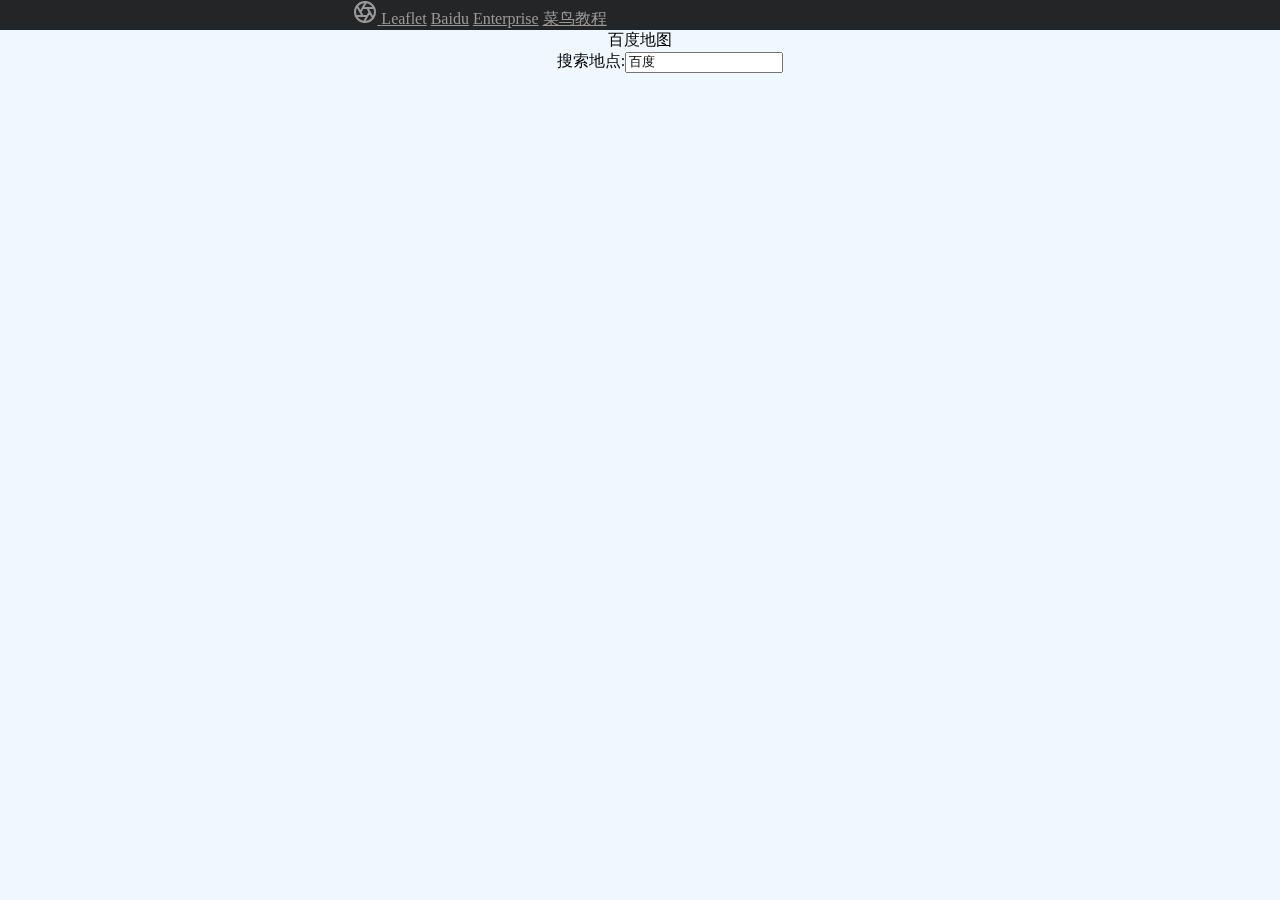
==== index.html @ 25373925 "first" ====
<!DOCTYPE html>
<html>
	<head>
		<title>BaiduMap</title>
		<meta charset="utf-8" />
		<meta name="viewport" content="width=device-width, initial-scale=1">
	
		<link rel="stylesheet" type="text/css" href="css/index.css">
		<script src='js/calculator.js'></script>
		
		<meta http-equiv="Content-Type" content="text/html; charset=utf-8">
		<meta name="viewport" content="initial-scale=1.0, user-scalable=no">
		<meta http-equiv="X-UA-Compatible" content="IE=Edge">
		<link rel="stylesheet"  type="text/css" href="css/main.css" />
		<link rel="stylesheet" type="text/css" href="css/index.css">
		<link rel="stylesheet" type="text/css" href="css/BaiduMap.css" />
		
		<script src="js/BaiduMap.js"></script>
		<script src="js/jquery-3.6.0.js"></script>
		<script type="text/javascript" src="http://api.map.baidu.com/api?v=2.0&ak=3Rhhd2exNnyCwvbxB4M2Wp1Xpe60ExRG"></script>
		<link rel="stylesheet" href="https://cdn.staticfile.org/twitter-bootstrap/5.1.1/css/bootstrap.min.css">
		<script src="https://cdn.staticfile.org/twitter-bootstrap/5.1.1/js/bootstrap.min.js"></script>
		<link rel="stylesheet" href="css/product.css" />
	</head>
	<body>
		<nav class="site-header sticky-top py-1">
		  <div class="container d-flex flex-column flex-md-row justify-content-between">
		    <a class="py-2" href="#" aria-label="Product">
		      <svg xmlns="http://www.w3.org/2000/svg" width="24" height="24" fill="none" stroke="currentColor" stroke-linecap="round" stroke-linejoin="round" stroke-width="2" class="d-block mx-auto" role="img" viewBox="0 0 24 24" focusable="false"><title>Product</title><circle cx="12" cy="12" r="10"/><path d="M14.31 8l5.74 9.94M9.69 8h11.48M7.38 12l5.74-9.94M9.69 16L3.95 6.06M14.31 16H2.83m13.79-4l-5.74 9.94"/></svg>
		    </a>
		    <a class="py-2 d-none d-md-inline-block" href="Leaflet_map.html">Leaflet</a>
		    <a class="py-2 d-none d-md-inline-block" href="index.html">Baidu</a>
		    <a class="py-2 d-none d-md-inline-block" href="mesum.html">Enterprise</a>
		    <a class="py-2 d-none d-md-inline-block" href="https://www.runoob.com/">菜鸟教程</a>
		  </div>
		</nav>
		<div class="card bg-secondary text-white">
			<div class="card-body">百度地图</div>
		</div>
		
		<div id="r-result">搜索地点:<input type="text" id="suggestId" size="20" value="百度" style="width:150px;" /></div>
		<div id="searchResultPanel" style="border:1px solid #C0C0C0;width:150px;height:auto; display:none;"></div>
		<div id="l-map"></div>
		
			<!-- <p>
				<h1>烟雨行舟</h1></nobr>
				<audio controls>
					<source src="mp3/司南 - 烟雨行舟 (新版).mp3" type="audio/mpeg"> 
				</audio>
			</p> -->
		
			<!-- <img class="long" border="0" src="img/依附.jpg">
			<img class="long" border="0" src="img/独立.jpg"> -->
	</body>
</html>
<script type="text/javascript">
	// 百度地图API功能
	function G(id) {
		return document.getElementById(id);
	}
 
	var map = new BMap.Map("l-map");
	map.centerAndZoom("武汉",12);                   // 初始化地图,设置城市和地图级别。
	map.enableScrollWheelZoom(true);
	
	var ac = new BMap.Autocomplete(    //建立一个自动完成的对象
		{"input" : "suggestId"
		,"location" : map
	});
 
	ac.addEventListener("onhighlight", function(e) {  //鼠标放在下拉列表上的事件
	var str = "";
		var _value = e.fromitem.value;
		var value = "";
		if (e.fromitem.index > -1) {
			value = _value.province +  _value.city +  _value.district +  _value.street +  _value.business;
		}    
		str = "FromItem<br />index = " + e.fromitem.index + "<br />value = " + value;
		
		value = "";
		if (e.toitem.index > -1) {
			_value = e.toitem.value;
			value = _value.province +  _value.city +  _value.district +  _value.street +  _value.business;
		}    
		str += "<br />ToItem<br />index = " + e.toitem.index + "<br />value = " + value;
		G("searchResultPanel").innerHTML = str;
	});
 
	var myValue;
	ac.addEventListener("onconfirm", function(e) {    //鼠标点击下拉列表后的事件
	var _value = e.item.value;
		myValue = _value.province +  _value.city +  _value.district +  _value.street +  _value.business;
		G("searchResultPanel").innerHTML ="onconfirm<br />index = " + e.item.index + "<br />myValue = " + myValue;
		
		setPlace();
	});
 
	function setPlace(){
		map.clearOverlays();    //清除地图上所有覆盖物
		function myFun(){
			var pp = local.getResults().getPoi(0).point;    //获取第一个智能搜索的结果
			map.centerAndZoom(pp, 18);
			map.addOverlay(new BMap.Marker(pp));    //添加标注
		}
		var local = new BMap.LocalSearch(map, { //智能搜索
		  onSearchComplete: myFun
		});
		local.search(myValue);
	}
</script>
---- css/index.css ----
body
{
	text-align:center;
	background-color:LightCyan;
} 
#p1
{
	font-size:24px;
}
#p2
{
	text-align: center;
	font-family:"Times New Roman";
	font-size:28px;
	background-color:LightBlue;
}
#p3{
	text-align:center;
	margin:0 20px;
	font-size: 40px;
	color: blue;
}
#cal{
	text-align: center;
}
#d1{
	
	width:80%;
	margin: auto;
	
}
.short
{
	border="0";
	width:800px;
	height:600px;
}
.long
{
	text-align: center;
	margin: 40px 0 auto;
	font-size: 30px;
}

#box{
	text-align:center;
}

#txt{
	font-size: 20px;
	margin:20 auto;
	
}
#cal1
{
	text-align: center;
	margin: 0 auto;
	border:2px solid #a1a1a1;
	padding:10px 40px; 
	background:#dddddd;
	width:800px;
	border-radius:25px;
}
#a,#b,#c{
	background-color:#FFFFFF;
	box-shadow:0 0 10px 5px #888888;
}
---- css/main.css ----
body
{
	text-align: center;
	max-width:100%;
	margin: 0 auto;
	padding: 0;
}
h1{
	text-align:center;
	margin:20px 20px;
}
#nav{
	margin: auto 20px;
}
.nav-item
{
	font-size: 25px;
	
}
#map
{
	height: 600px;
}
---- css/index.css ----
body
{
	text-align:center;
	background-color:LightCyan;
} 
#p1
{
	font-size:24px;
}
#p2
{
	text-align: center;
	font-family:"Times New Roman";
	font-size:28px;
	background-color:LightBlue;
}
#p3{
	text-align:center;
	margin:0 20px;
	font-size: 40px;
	color: blue;
}
#cal{
	text-align: center;
}
#d1{
	
	width:80%;
	margin: auto;
	
}
.short
{
	border="0";
	width:800px;
	height:600px;
}
.long
{
	text-align: center;
	margin: 40px 0 auto;
	font-size: 30px;
}

#box{
	text-align:center;
}

#txt{
	font-size: 20px;
	margin:20 auto;
	
}
#cal1
{
	text-align: center;
	margin: 0 auto;
	border:2px solid #a1a1a1;
	padding:10px 40px; 
	background:#dddddd;
	width:800px;
	border-radius:25px;
}
#a,#b,#c{
	background-color:#FFFFFF;
	box-shadow:0 0 10px 5px #888888;
}
---- css/BaiduMap.css ----
html,body{
	/* overflow: hidden; */
	background-color:aliceblue;
	width:100%;
	height:100%;
	font-family: "微软雅黑";
}
#l-map{
	height:550px;width:100%;
}
#r-result{
	margin: 0 auto 0 30px;
	width:100%;
}
#container{
	overflow: hidden;
	width:100%;
	height:90%;
	margin: 0 auto;
	font-family: "微软雅黑";
}
---- css/product.css ----
.container {
  max-width: 960px;
}

/*
 * Custom translucent site header
 */

.site-header {
  background-color: rgba(0, 0, 0, .85);
  -webkit-backdrop-filter: saturate(180%) blur(100px);
  backdrop-filter: saturate(180%) blur(100px);
}
.site-header a {
  color: #999;
  transition: ease-in-out color .15s;
}
.site-header a:hover {
  color: #fff;
  text-decoration:none ;
}

/*
 * Dummy devices (replace them with your own or something else entirely!)
 */

.product-device {
  position: absolute;
  right: 10%;
  bottom: -30%;
  width: 300px;
  height: 540px;
  background-color: #333;
  border-radius: 21px;
  -webkit-transform: rotate(30deg);
  transform: rotate(30deg);
}

.product-device::before {
  position: absolute;
  top: 10%;
  right: 10px;
  bottom: 10%;
  left: 10px;
  content: "";
  background-color: rgba(255, 255, 255, .1);
  border-radius: 5px;
}

.product-device-2 {
  top: -25%;
  right: auto;
  bottom: 0;
  left: 5%;
  background-color: #e5e5e5;
}


/*
 * Extra utilities
 */

.flex-equal > * {
  -ms-flex: 1;
  flex: 1;
}
@media (min-width: 768px) {
  .flex-md-equal > * {
    -ms-flex: 1;
    flex: 1;
  }
}

.overflow-hidden { overflow: hidden; }
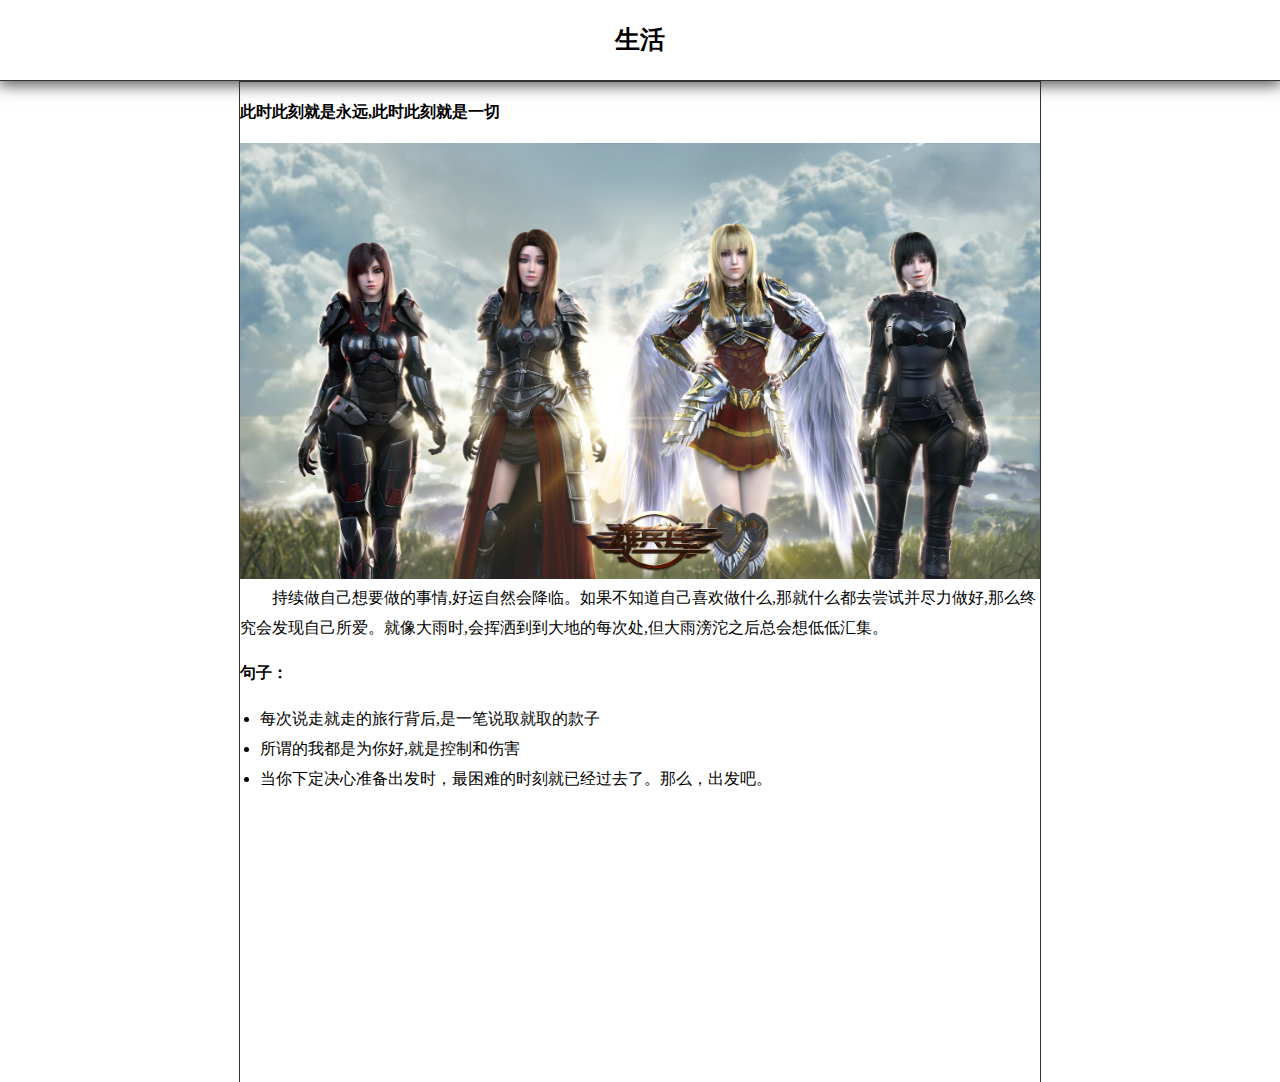
==== commit 5482bd31: "s" ====
--- a/index.html
+++ b/index.html
@@ -1,110 +1,23 @@
 <!DOCTYPE html>
-<html>
-	<head>
-		<title>BaiduMap</title>
-		<meta charset="utf-8" />
-		<meta name="viewport" content="width=device-width, initial-scale=1">
-	
-		<link rel="stylesheet" type="text/css" href="css/index.css">
-		<script src='js/calculator.js'></script>
-		
-		<meta http-equiv="Content-Type" content="text/html; charset=utf-8">
-		<meta name="viewport" content="initial-scale=1.0, user-scalable=no">
-		<meta http-equiv="X-UA-Compatible" content="IE=Edge">
-		<link rel="stylesheet"  type="text/css" href="css/main.css" />
-		<link rel="stylesheet" type="text/css" href="css/index.css">
-		<link rel="stylesheet" type="text/css" href="css/BaiduMap.css" />
-		
-		<script src="js/BaiduMap.js"></script>
-		<script src="js/jquery-3.6.0.js"></script>
-		<script type="text/javascript" src="http://api.map.baidu.com/api?v=2.0&ak=3Rhhd2exNnyCwvbxB4M2Wp1Xpe60ExRG"></script>
-		<link rel="stylesheet" href="https://cdn.staticfile.org/twitter-bootstrap/5.1.1/css/bootstrap.min.css">
-		<script src="https://cdn.staticfile.org/twitter-bootstrap/5.1.1/js/bootstrap.min.js"></script>
-		<link rel="stylesheet" href="css/product.css" />
-	</head>
-	<body>
-		<nav class="site-header sticky-top py-1">
-		  <div class="container d-flex flex-column flex-md-row justify-content-between">
-		    <a class="py-2" href="#" aria-label="Product">
-		      <svg xmlns="http://www.w3.org/2000/svg" width="24" height="24" fill="none" stroke="currentColor" stroke-linecap="round" stroke-linejoin="round" stroke-width="2" class="d-block mx-auto" role="img" viewBox="0 0 24 24" focusable="false"><title>Product</title><circle cx="12" cy="12" r="10"/><path d="M14.31 8l5.74 9.94M9.69 8h11.48M7.38 12l5.74-9.94M9.69 16L3.95 6.06M14.31 16H2.83m13.79-4l-5.74 9.94"/></svg>
-		    </a>
-		    <a class="py-2 d-none d-md-inline-block" href="Leaflet_map.html">Leaflet</a>
-		    <a class="py-2 d-none d-md-inline-block" href="index.html">Baidu</a>
-		    <a class="py-2 d-none d-md-inline-block" href="mesum.html">Enterprise</a>
-		    <a class="py-2 d-none d-md-inline-block" href="https://www.runoob.com/">菜鸟教程</a>
-		  </div>
-		</nav>
-		<div class="card bg-secondary text-white">
-			<div class="card-body">百度地图</div>
-		</div>
-		
-		<div id="r-result">搜索地点:<input type="text" id="suggestId" size="20" value="百度" style="width:150px;" /></div>
-		<div id="searchResultPanel" style="border:1px solid #C0C0C0;width:150px;height:auto; display:none;"></div>
-		<div id="l-map"></div>
-		
-			<!-- <p>
-				<h1>烟雨行舟</h1></nobr>
-				<audio controls>
-					<source src="mp3/司南 - 烟雨行舟 (新版).mp3" type="audio/mpeg"> 
-				</audio>
-			</p> -->
-		
-			<!-- <img class="long" border="0" src="img/依附.jpg">
-			<img class="long" border="0" src="img/独立.jpg"> -->
-	</body>
-</html>
-<script type="text/javascript">
-	// 百度地图API功能
-	function G(id) {
-		return document.getElementById(id);
-	}
- 
-	var map = new BMap.Map("l-map");
-	map.centerAndZoom("武汉",12);                   // 初始化地图,设置城市和地图级别。
-	map.enableScrollWheelZoom(true);
-	
-	var ac = new BMap.Autocomplete(    //建立一个自动完成的对象
-		{"input" : "suggestId"
-		,"location" : map
-	});
- 
-	ac.addEventListener("onhighlight", function(e) {  //鼠标放在下拉列表上的事件
-	var str = "";
-		var _value = e.fromitem.value;
-		var value = "";
-		if (e.fromitem.index > -1) {
-			value = _value.province +  _value.city +  _value.district +  _value.street +  _value.business;
-		}    
-		str = "FromItem<br />index = " + e.fromitem.index + "<br />value = " + value;
-		
-		value = "";
-		if (e.toitem.index > -1) {
-			_value = e.toitem.value;
-			value = _value.province +  _value.city +  _value.district +  _value.street +  _value.business;
-		}    
-		str += "<br />ToItem<br />index = " + e.toitem.index + "<br />value = " + value;
-		G("searchResultPanel").innerHTML = str;
-	});
- 
-	var myValue;
-	ac.addEventListener("onconfirm", function(e) {    //鼠标点击下拉列表后的事件
-	var _value = e.item.value;
-		myValue = _value.province +  _value.city +  _value.district +  _value.street +  _value.business;
-		G("searchResultPanel").innerHTML ="onconfirm<br />index = " + e.item.index + "<br />myValue = " + myValue;
-		
-		setPlace();
-	});
- 
-	function setPlace(){
-		map.clearOverlays();    //清除地图上所有覆盖物
-		function myFun(){
-			var pp = local.getResults().getPoi(0).point;    //获取第一个智能搜索的结果
-			map.centerAndZoom(pp, 18);
-			map.addOverlay(new BMap.Marker(pp));    //添加标注
-		}
-		var local = new BMap.LocalSearch(map, { //智能搜索
-		  onSearchComplete: myFun
-		});
-		local.search(myValue);
-	}
-</script>
+<html lang="en">
+<head>
+    <meta charset="UTF-8">
+    <meta name="viewport" content="width=device-width, initial-scale=1.0">
+    <title>Document</title>
+    <link rel="stylesheet" href="css/index.css">
+</head>
+<body>
+    <h1 class="nav">生活</h1>
+    <div class="container">
+        <h4 class="title">此时此刻就是永远,此时此刻就是一切</h4>
+        <img src="images/yan.jpg" alt="">
+        <p class="sub-content">持续做自己想要做的事情,好运自然会降临。如果不知道自己喜欢做什么,那就什么都去尝试并尽力做好,那么终究会发现自己所爱。就像大雨时,会挥洒到到大地的每次处,但大雨滂沱之后总会想低低汇集。</p>
+        <h4 class="title">句子：</h4>
+        <ul>
+            <li>每次说走就走的旅行背后,是一笔说取就取的款子</li>
+            <li>所谓的我都是为你好,就是控制和伤害</li>
+            <li>当你下定决心准备出发时，最困难的时刻就已经过去了。那么，出发吧。</li>
+        </ul>
+    </div>
+</body>
+</html>--- a/css/index.css
+++ b/css/index.css
@@ -1,67 +1,43 @@
-body
-{
-	text-align:center;
-	background-color:LightCyan;
-} 
-#p1
-{
-	font-size:24px;
+*{margin: 0;padding: 0;}
+.nav{
+    line-height: 80px;
+    text-align: center;
+    border-bottom: 1px solid #333;
+    font-size: 25px;
+    box-shadow: 0 2px 15px 2px  #545252 ;
 }
-#p2
-{
-	text-align: center;
-	font-family:"Times New Roman";
-	font-size:28px;
-	background-color:LightBlue;
+.container{
+    width: 800px;
+    height: 1000px;
+    border: 1px solid #333;
+    border-bottom: none;
+    margin: 0 auto;
 }
-#p3{
-	text-align:center;
-	margin:0 20px;
-	font-size: 40px;
-	color: blue;
+.container .title{
+    margin-top: 20px;
+    margin-bottom: 20px;
 }
-#cal{
-	text-align: center;
+.container img{
+    width: 100%;
 }
-#d1{
-	
-	width:80%;
-	margin: auto;
-	
+.title:hover{
+    cursor: pointer;
+    color: #777;
+
 }
-.short
-{
-	border="0";
-	width:800px;
-	height:600px;
+.sub-content{
+    text-indent: 32px;
+    line-height: 30px;
 }
-.long
-{
-	text-align: center;
-	margin: 40px 0 auto;
-	font-size: 30px;
+.sub-content:hover{
+    cursor: pointer;
+    color: #d76767;
 }
-
-#box{
-	text-align:center;
+ul li{
+    margin-left: 20px;
+    line-height: 30px;
 }
-
-#txt{
-	font-size: 20px;
-	margin:20 auto;
-	
-}
-#cal1
-{
-	text-align: center;
-	margin: 0 auto;
-	border:2px solid #a1a1a1;
-	padding:10px 40px; 
-	background:#dddddd;
-	width:800px;
-	border-radius:25px;
-}
-#a,#b,#c{
-	background-color:#FFFFFF;
-	box-shadow:0 0 10px 5px #888888;
+ul li:hover{
+    cursor: pointer;
+    color: #d76767;
 }